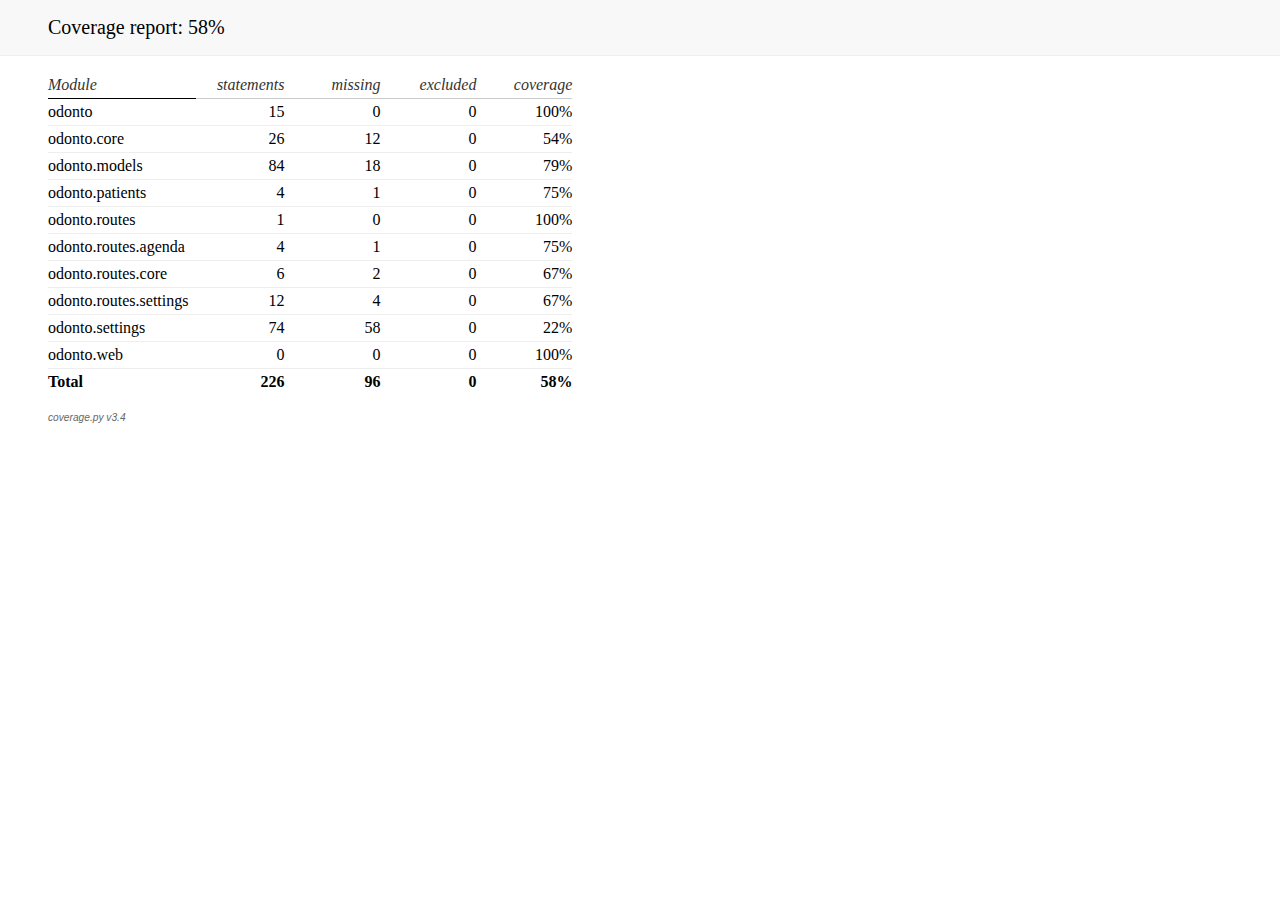
==== cover/index.html @ ccaab61a "Fix testsuite" ====
<!DOCTYPE html PUBLIC "-//W3C//DTD HTML 4.01//EN" "http://www.w3.org/TR/html4/strict.dtd">
<html>
<head>
    <meta http-equiv='Content-Type' content='text/html; charset=utf-8'>
    <title>Coverage report</title>
    <link rel='stylesheet' href='style.css' type='text/css'>
    <script type='text/javascript' src='jquery.min.js'></script>
    <script type='text/javascript' src='jquery.tablesorter.min.js'></script>
    <script type='text/javascript' src='coverage_html.js'></script>
    <script type='text/javascript' charset='utf-8'>
        jQuery(document).ready(index_ready);
    </script>
</head>
<body id='indexfile'>

<div id='header'>
    <div class='content'>
        <h1>Coverage report:
            <span class='pc_cov'>58%</span>
        </h1>
    </div>
</div>

<div id='index'>
    <table class='index'>
        <thead>
            
            <tr class='tablehead' title='Click to sort'>
                <th class='name left headerSortDown'>Module</th>
                <th>statements</th>
                <th>missing</th>
                <th>excluded</th>
                
                <th class='right'>coverage</th>
            </tr>
        </thead>
        
        <tfoot>
            <tr class='total'>
                <td class='name left'>Total</td>
                <td>226</td>
                <td>96</td>
                <td>0</td>
                
                <td class='right'>58%</td>
            </tr>
        </tfoot>
        <tbody>
            
            <tr class='file'>
                <td class='name left'><a href='odonto.html'>odonto</a></td>
                <td>15</td>
                <td>0</td>
                <td>0</td>
                
                <td class='right'>100%</td>
            </tr>
            
            <tr class='file'>
                <td class='name left'><a href='odonto_core.html'>odonto.core</a></td>
                <td>26</td>
                <td>12</td>
                <td>0</td>
                
                <td class='right'>54%</td>
            </tr>
            
            <tr class='file'>
                <td class='name left'><a href='odonto_models.html'>odonto.models</a></td>
                <td>84</td>
                <td>18</td>
                <td>0</td>
                
                <td class='right'>79%</td>
            </tr>
            
            <tr class='file'>
                <td class='name left'><a href='odonto_patients.html'>odonto.patients</a></td>
                <td>4</td>
                <td>1</td>
                <td>0</td>
                
                <td class='right'>75%</td>
            </tr>
            
            <tr class='file'>
                <td class='name left'><a href='odonto_routes.html'>odonto.routes</a></td>
                <td>1</td>
                <td>0</td>
                <td>0</td>
                
                <td class='right'>100%</td>
            </tr>
            
            <tr class='file'>
                <td class='name left'><a href='odonto_routes_agenda.html'>odonto.routes.agenda</a></td>
                <td>4</td>
                <td>1</td>
                <td>0</td>
                
                <td class='right'>75%</td>
            </tr>
            
            <tr class='file'>
                <td class='name left'><a href='odonto_routes_core.html'>odonto.routes.core</a></td>
                <td>6</td>
                <td>2</td>
                <td>0</td>
                
                <td class='right'>67%</td>
            </tr>
            
            <tr class='file'>
                <td class='name left'><a href='odonto_routes_settings.html'>odonto.routes.settings</a></td>
                <td>12</td>
                <td>4</td>
                <td>0</td>
                
                <td class='right'>67%</td>
            </tr>
            
            <tr class='file'>
                <td class='name left'><a href='odonto_settings.html'>odonto.settings</a></td>
                <td>74</td>
                <td>58</td>
                <td>0</td>
                
                <td class='right'>22%</td>
            </tr>
            
            <tr class='file'>
                <td class='name left'><a href='odonto_web.html'>odonto.web</a></td>
                <td>0</td>
                <td>0</td>
                <td>0</td>
                
                <td class='right'>100%</td>
            </tr>
            
        </tbody>
    </table>
</div>

<div id='footer'>
    <div class='content'>
        <p>
            <a class='nav' href='http://nedbatchelder.com/code/coverage'>coverage.py v3.4</a>
        </p>
    </div>
</div>

</body>
</html>
---- cover/style.css ----
/* CSS styles for Coverage. */
/* Page-wide styles */
html, body, h1, h2, h3, p, td, th {
    margin: 0;
    padding: 0;
    border: 0;
    outline: 0;
    font-weight: inherit;
    font-style: inherit;
    font-size: 100%;
    font-family: inherit;
    vertical-align: baseline;
    }

/* Set baseline grid to 16 pt. */
body {
    font-family: georgia, serif;
    font-size: 1em;
    }

html>body {
    font-size: 16px;
    }

/* Set base font size to 12/16 */
p {
    font-size: .75em;        /* 12/16 */
    line-height: 1.3333em;   /* 16/12 */
    }

table {
    border-collapse: collapse;
    }

a.nav {
    text-decoration: none;
    color: inherit;
    }
a.nav:hover {
    text-decoration: underline;
    color: inherit;
    }

/* Page structure */
#header {
    background: #f8f8f8;
    width: 100%;
    border-bottom: 1px solid #eee;
    }

#source {
    padding: 1em;
    font-family: "courier new", monospace;
    }

#indexfile #footer {
    margin: 1em 3em;
    }

#pyfile #footer {
    margin: 1em 1em;
    }

#footer .content {
    padding: 0;
    font-size: 85%;
    font-family: verdana, sans-serif;
    color: #666666;
    font-style: italic;
    }

#index {
    margin: 1em 0 0 3em;
    }

/* Header styles */
#header .content {
    padding: 1em 3em;
    }

h1 {
    font-size: 1.25em;
}

h2.stats {
    margin-top: .5em;
    font-size: 1em;
}
.stats span {
    border: 1px solid;
    padding: .1em .25em;
    margin: 0 .1em;
    cursor: pointer;
    border-color: #999 #ccc #ccc #999;
}
.stats span.hide_run, .stats span.hide_exc,
.stats span.hide_mis, .stats span.hide_par,
.stats span.par.hide_run.hide_par {
    border-color: #ccc #999 #999 #ccc;
}
.stats span.par.hide_run {
    border-color: #999 #ccc #ccc #999;
}

/* Source file styles */
.linenos p {
    text-align: right;
    margin: 0;
    padding: 0 .5em;
    color: #999999;
    font-family: verdana, sans-serif;
    font-size: .625em;   /* 10/16 */
    line-height: 1.6em;  /* 16/10 */
    }
.linenos p.highlight {
    background: #ffdd00;
    }
.linenos p a {
    text-decoration: none;
    color: #999999;
    }
.linenos p a:hover {
    text-decoration: underline;
    color: #999999;
    }

td.text {
    width: 100%;
    }
.text p {
    margin: 0;
    padding: 0 0 0 .5em;
    border-left: 2px solid #ffffff;
    white-space: nowrap;
    }

.text p.mis {
    background: #ffdddd;
    border-left: 2px solid #ff0000;
    }
.text p.run, .text p.run.hide_par {
    background: #ddffdd;
    border-left: 2px solid #00ff00;
    }
.text p.exc {
    background: #eeeeee;
    border-left: 2px solid #808080;
    }
.text p.par, .text p.par.hide_run {
    background: #ffffaa;
    border-left: 2px solid #eeee99;
    }
.text p.hide_run, .text p.hide_exc, .text p.hide_mis, .text p.hide_par,
.text p.hide_run.hide_par {
    background: inherit;
    }

.text span.annotate {
    font-family: georgia;
    font-style: italic;
    color: #666;
    float: right;
    padding-right: .5em;
    }
.text p.hide_par span.annotate {
    display: none;
    }

/* Syntax coloring */
.text .com {
    color: green;
    font-style: italic;
    line-height: 1px;
    }
.text .key {
    font-weight: bold;
    line-height: 1px;
    }
.text .str {
    color: #000080;
    }

/* index styles */
#index td, #index th {
    text-align: right;
    width: 5em;
    padding: .25em .5em;
    border-bottom: 1px solid #eee;
    }
#index th {
    font-style: italic;
    color: #333;
    border-bottom: 1px solid #ccc;
    cursor: pointer;
    }
#index th:hover {
    background: #eee;
    border-bottom: 1px solid #999;
    }
#index td.left, #index th.left {
    padding-left: 0;
    }
#index td.right, #index th.right {
    padding-right: 0;
    }
#index th.headerSortDown, #index th.headerSortUp {
    border-bottom: 1px solid #000;
    }
#index td.name, #index th.name {
    text-align: left;
    width: auto;
    }
#index td.name a {
    text-decoration: none;
    color: #000;
    }
#index td.name a:hover {
    text-decoration: underline;
    color: #000;
    }
#index tr.total {
    }
#index tr.total td {
    font-weight: bold;
    border-top: 1px solid #ccc;
    border-bottom: none;
    }
#index tr.file:hover {
    background: #eeeeee;
    }
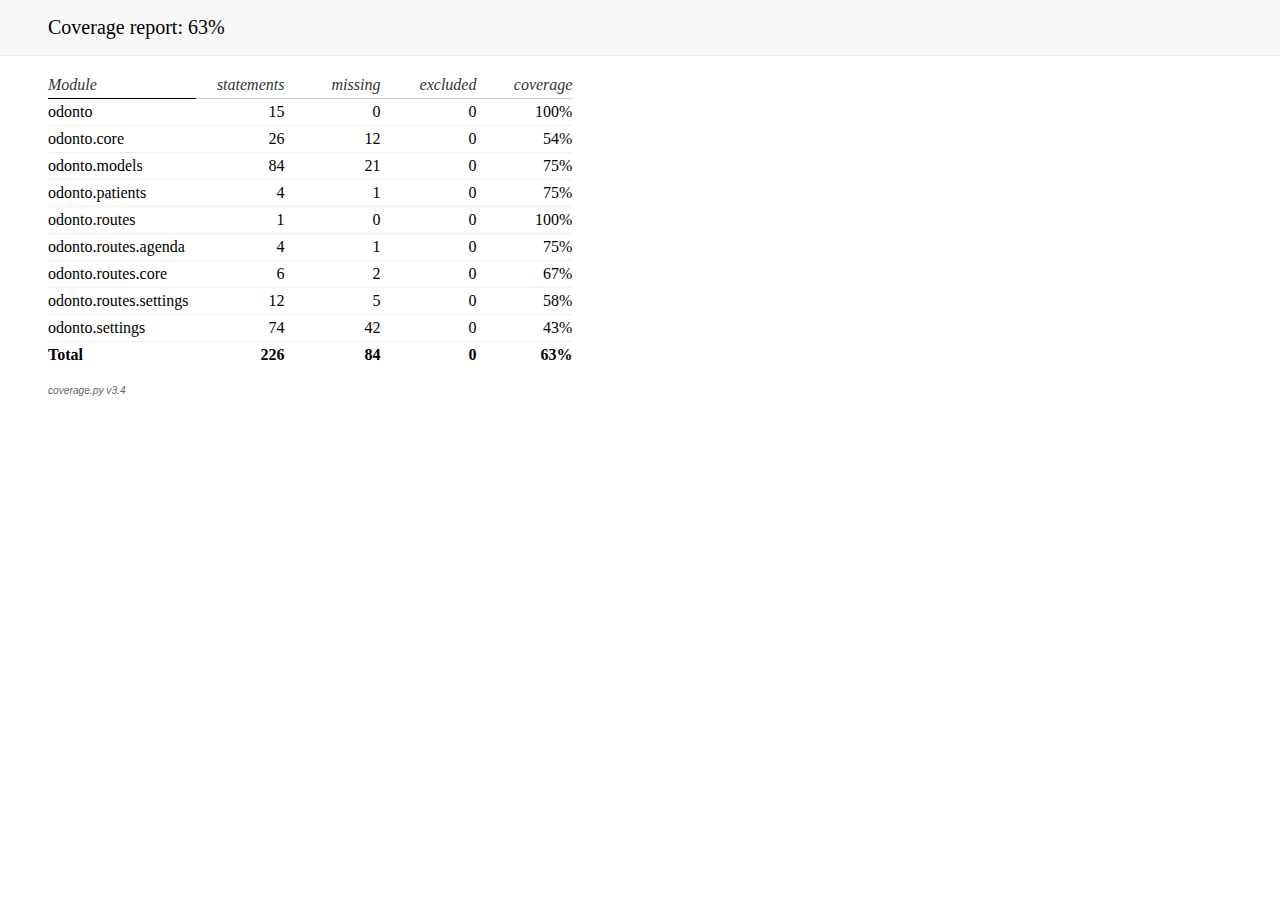
==== commit 1164c12c: "More tests" ====
--- a/cover/index.html
+++ b/cover/index.html
@@ -16,7 +16,7 @@
 <div id='header'>
     <div class='content'>
         <h1>Coverage report:
-            <span class='pc_cov'>58%</span>
+            <span class='pc_cov'>63%</span>
         </h1>
     </div>
 </div>
@@ -39,10 +39,10 @@
             <tr class='total'>
                 <td class='name left'>Total</td>
                 <td>226</td>
-                <td>96</td>
+                <td>84</td>
                 <td>0</td>
                 
-                <td class='right'>58%</td>
+                <td class='right'>63%</td>
             </tr>
         </tfoot>
         <tbody>
@@ -68,10 +68,10 @@
             <tr class='file'>
                 <td class='name left'><a href='odonto_models.html'>odonto.models</a></td>
                 <td>84</td>
-                <td>18</td>
+                <td>21</td>
                 <td>0</td>
                 
-                <td class='right'>79%</td>
+                <td class='right'>75%</td>
             </tr>
             
             <tr class='file'>
@@ -113,28 +113,19 @@
             <tr class='file'>
                 <td class='name left'><a href='odonto_routes_settings.html'>odonto.routes.settings</a></td>
                 <td>12</td>
-                <td>4</td>
+                <td>5</td>
                 <td>0</td>
                 
-                <td class='right'>67%</td>
+                <td class='right'>58%</td>
             </tr>
             
             <tr class='file'>
                 <td class='name left'><a href='odonto_settings.html'>odonto.settings</a></td>
                 <td>74</td>
-                <td>58</td>
+                <td>42</td>
                 <td>0</td>
                 
-                <td class='right'>22%</td>
-            </tr>
-            
-            <tr class='file'>
-                <td class='name left'><a href='odonto_web.html'>odonto.web</a></td>
-                <td>0</td>
-                <td>0</td>
-                <td>0</td>
-                
-                <td class='right'>100%</td>
+                <td class='right'>43%</td>
             </tr>
             
         </tbody>
